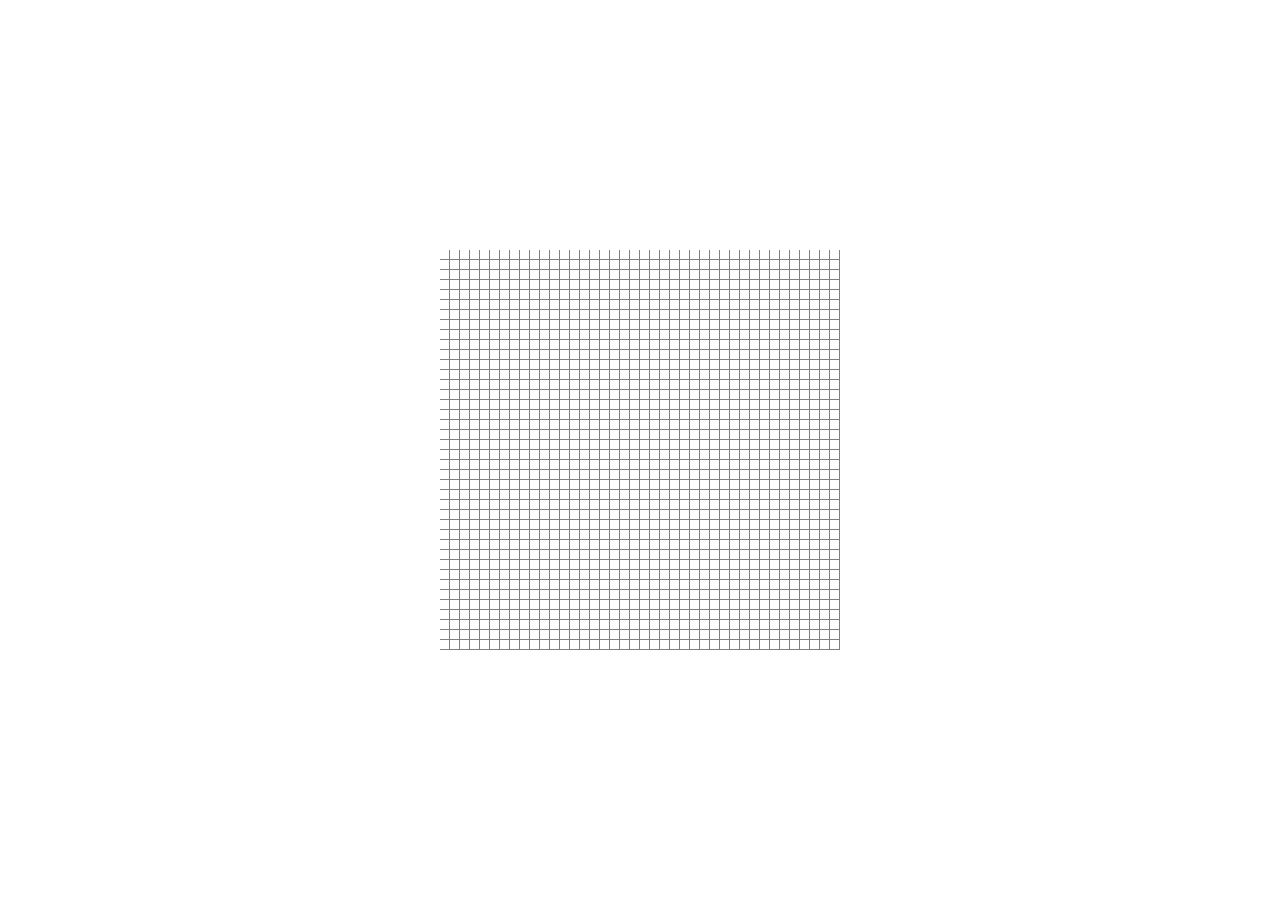
==== index.html @ 1a27a86d "add intial grid" ====
<!DOCTYPE html>
<html lang="en">

<head>
  <meta charset="UTF-8" />
  <title>Jonas Fabian</title>
  <meta name="viewport" content="width=device-width,initial-scale=1" />
  <meta name="description" content="" />
  <link rel="stylesheet" type="text/css" href="styles/style.css" />
</head>

<body>
  <canvas id="canvas"></canvas>
  <script src="app.js"></script>
</body>

</html>
---- styles/style.css ----
html,
body {
    padding: 0;
    margin: 0;
    height: 100%;
    display: flex;
    align-items: center;
    justify-content: center;
}
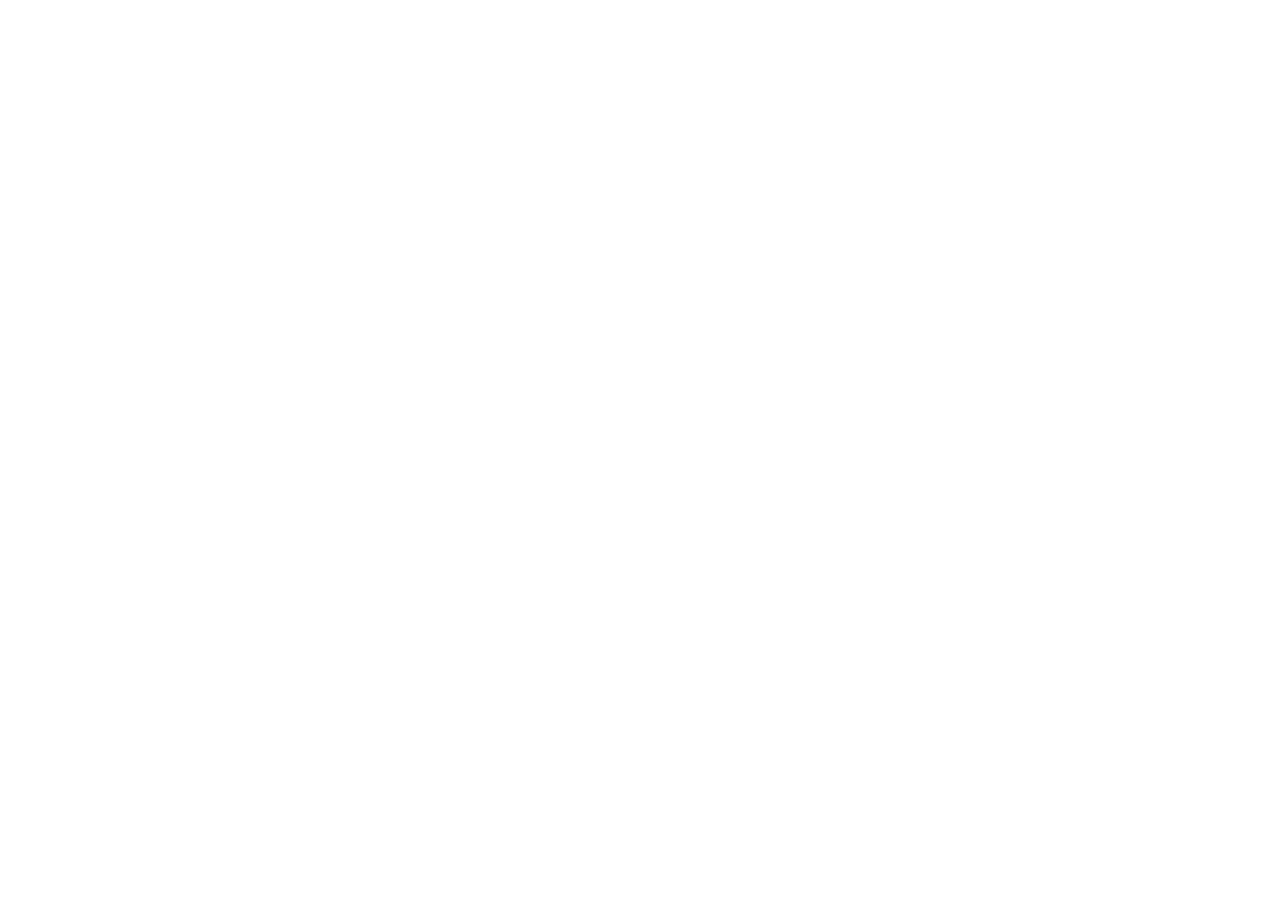
==== commit a3252645: "add classes" ====
--- a/index.html
+++ b/index.html
@@ -3,7 +3,7 @@
 
 <head>
   <meta charset="UTF-8" />
-  <title>Jonas Fabian</title>
+  <title>SandSim</title>
   <meta name="viewport" content="width=device-width,initial-scale=1" />
   <meta name="description" content="" />
   <link rel="stylesheet" type="text/css" href="styles/style.css" />
@@ -11,7 +11,7 @@
 
 <body>
   <canvas id="canvas"></canvas>
-  <script src="app.js"></script>
+  <script type="module" src="app.js"></script>
 </body>
 
 </html>